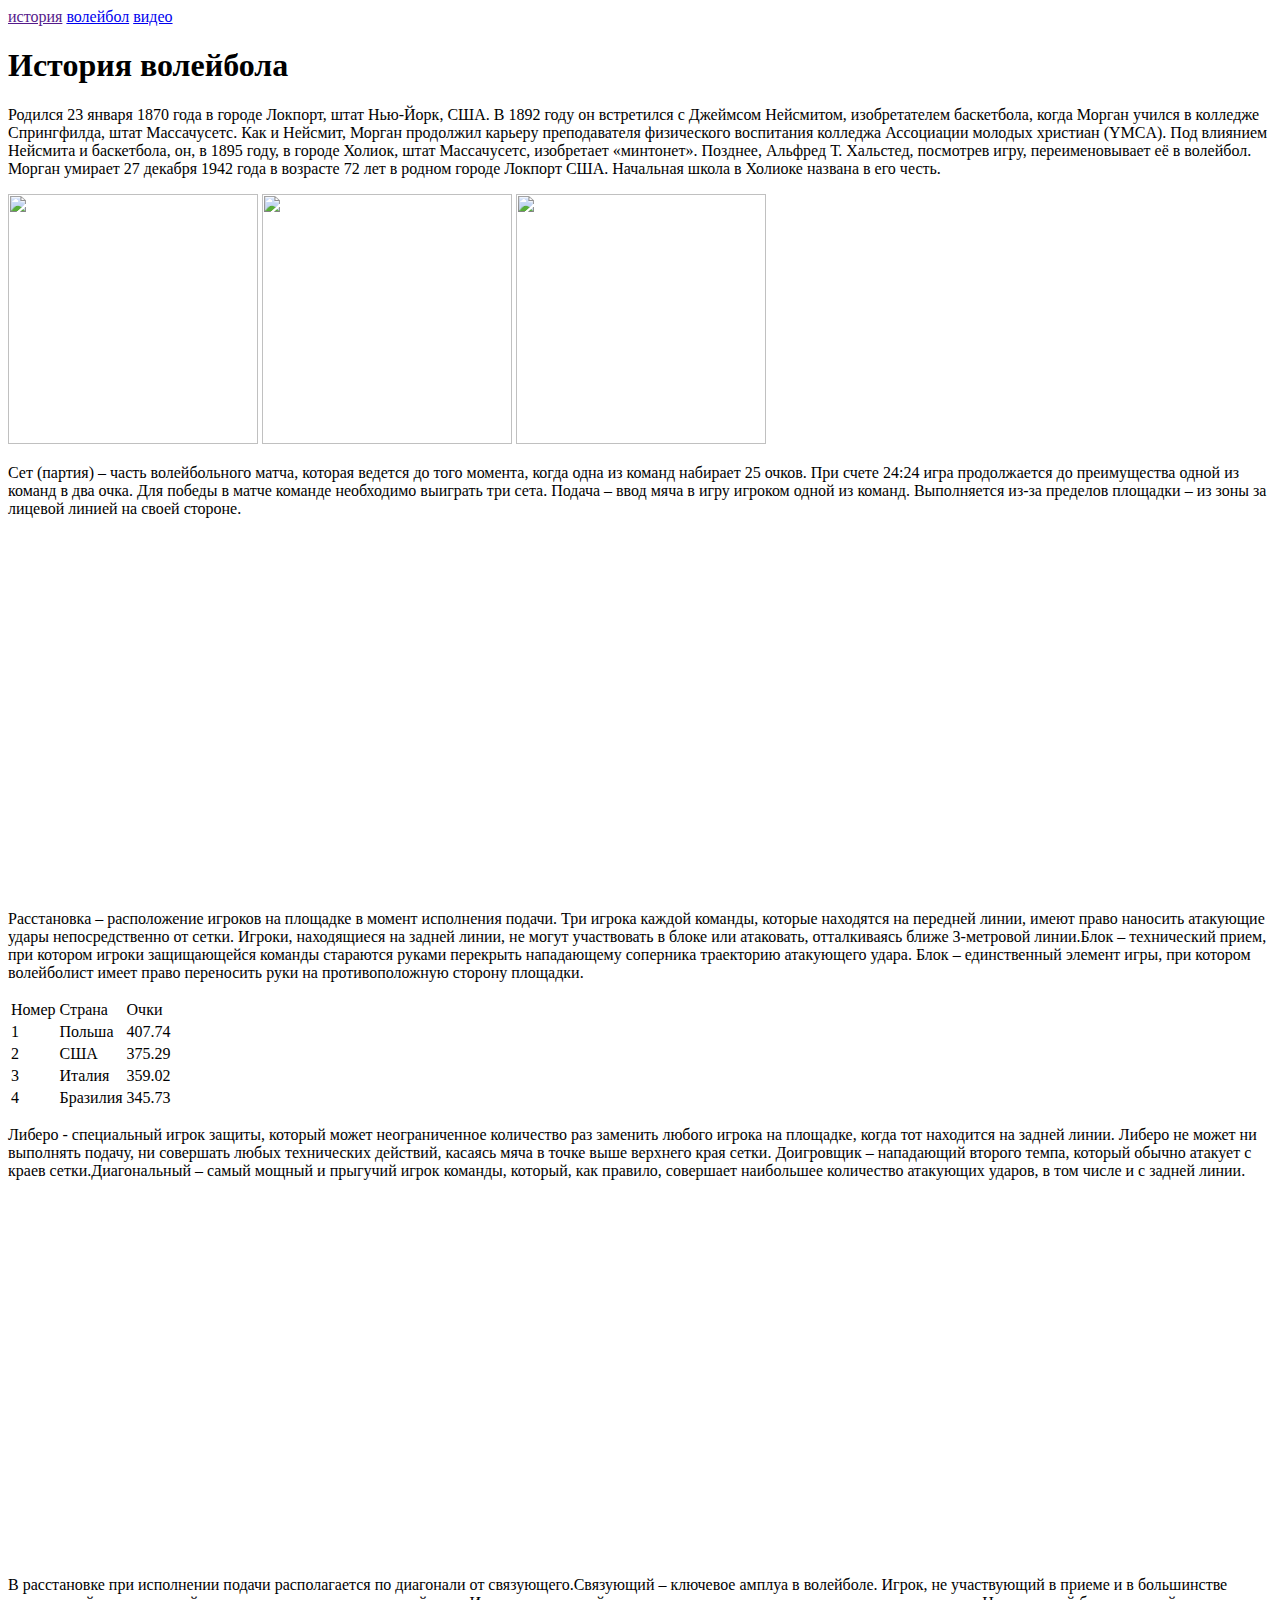
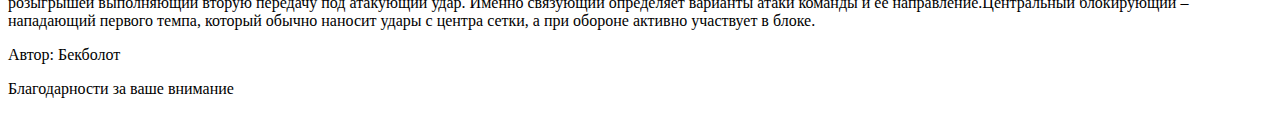
==== index.html @ de999aa0 "Create index.html" ====
<html>
        <body>
            <head>
                <title></title>
                <link rel="sylesheet" href="style.css">
            </head>

            <header>
            
                                                        
                <nav>
                <a href="" class="menu-item">история</a>
                <a href="second.html" class="menu-item">волейбол</a>
                <a href="third.html" class="menu-item">видео</a>
                </nav>

            </header>

            <main>
                <h1> История волейбола</h1>
            
                <p>Родился 23 января 1870 года в городе Локпорт, штат Нью-Йорк, США. В 1892 году он встретился с Джеймсом Нейсмитом, изобретателем баскетбола, когда Морган учился в колледже Спрингфилда, штат Массачусетс. Как и Нейсмит, Морган продолжил карьеру преподавателя физического воспитания колледжа Ассоциации молодых христиан (YMCA). Под влиянием Нейсмита и баскетбола, он, в 1895 году, в городе Холиок, штат Массачусетс, изобретает «минтонет». Позднее, Альфред Т. Хальстед, посмотрев игру, переименовывает её в волейбол.

Морган умирает 27 декабря 1942 года в возрасте 72 лет в родном городе Локпорт США. Начальная школа в Холиоке названа в его честь.</p> 

<div class="center-image">
    <img src="https://lms.kantiana.ru/pluginfile.php/591872/course/overviewfiles/%D0%B4.jpg" width="250px">
    <img src="https://sport.news.am/static/news/b/2022/09/134113.jpg" width="250px"> 
    <img src="https://sportishka.com/uploads/posts/2022-11/1667466295_2-sportishka-com-p-nishida-prizhok-vkontakte-3.jpg" width="250px">
</div>

    <p>Сет (партия) – часть волейбольного матча, которая ведется до того момента, когда одна из команд набирает 25 очков. При счете 24:24 игра продолжается до преимущества одной из команд в два очка. Для победы в матче команде необходимо выиграть три сета.  Подача – ввод мяча в игру игроком одной из команд. Выполняется из-за пределов площадки – из зоны за лицевой линией на своей стороне. </p>
    <div class="center-image">
    <iframe width="640" height="360" src="https://www.youtube.com/embed/WGH0ZsdW8Lg" title="JAPAN vs BRAZIL | Highlights | Men&#39;s VNL 2023" frameborder="0" allow="accelerometer; autoplay; clipboard-write; encrypted-media; gyroscope; picture-in-picture; web-share" allowfullscreen></iframe>
    </div>
    <p>  Расстановка – расположение игроков на площадке в момент исполнения подачи. Три игрока каждой команды, которые находятся на передней линии, имеют право наносить атакующие удары непосредственно от сетки. Игроки, находящиеся на задней линии, не могут участвовать в блоке или атаковать, отталкиваясь ближе 3-метровой линии.Блок – технический прием, при котором игроки защищающейся команды стараются руками перекрыть нападающему соперника траекторию атакующего удара. Блок – единственный элемент игры, при котором волейболист имеет право переносить руки на противоположную сторону площадки.</p>
    <table>
        <tr class="first-row">
            <td>Номер</td>
            <td>Страна</td>
            <td>Очки</td>
        </tr>
        <tr>
            <td>1</td>
            <td>Польша</td>
            <td>407.74</td>
        </tr>
        <tr>
            <td>2</td>
            <td>США</td>
            <td>375.29</td>
        </tr>
        <tr>
            <td>3</td>
            <td>Италия</td>
            <td>359.02</td>
        </tr>
        <tr>
            <td>4</td>
            <td>Бразилия</td>
            <td>345.73</td>
        </tr>                

    </table>
    <p>Либеро - специальный игрок защиты, который может неограниченное количество раз заменить любого игрока на площадке, когда тот находится на задней линии. Либеро не может ни выполнять подачу, ни совершать любых технических действий, касаясь мяча в точке выше верхнего края сетки. Доигровщик – нападающий второго темпа, который обычно атакует с краев сетки.Диагональный – самый мощный и прыгучий игрок команды, который, как правило, совершает наибольшее количество атакующих ударов, в том числе и с задней линии.</p>

    <div class="videos">

        <iframe width="320" height="180" src="https://www.youtube.com/embed/Z0DmSWJyunc" title="This is the Best Match in Yuji Nishida&#39;s Volleyball Career !!!" frameborder="0" allow="accelerometer; autoplay; clipboard-write; encrypted-media; gyroscope; picture-in-picture; web-share" allowfullscreen></iframe>
        <iframe width="320" height="180" src="https://www.youtube.com/embed/3hFOm9i5tFs" title="Ran Takahashi Had a Horrible Injury... And Then This Happened !!!" frameborder="0" allow="accelerometer; autoplay; clipboard-write; encrypted-media; gyroscope; picture-in-picture; web-share" allowfullscreen></iframe>
        <iframe width="320" height="180" src="https://www.youtube.com/embed/c66RN87YjNE" title="20 Times Yuji Nishida Shocked the World !!!" frameborder="0" allow="accelerometer; autoplay; clipboard-write; encrypted-media; gyroscope; picture-in-picture; web-share" allowfullscreen></iframe>
        <iframe width="320" height="180" src="https://www.youtube.com/embed/tiAAI7GFq4A" title="Yuki Ishikawa &amp; Yuji Nishida | Crazy Vertical Jumps | Volleyball World Cup 2019 (HD)" frameborder="0" allow="accelerometer; autoplay; clipboard-write; encrypted-media; gyroscope; picture-in-picture; web-share" allowfullscreen></iframe>


    </div>
    <p> В расстановке при исполнении подачи располагается по диагонали от связующего.Связующий – ключевое амплуа в волейболе. Игрок, не участвующий в приеме и в большинстве розыгрышей выполняющий вторую передачу под атакующий удар. Именно связующий определяет варианты атаки команды и ее направление.Центральный блокирующий – нападающий первого темпа, который обычно наносит удары с центра сетки, а при обороне активно участвует в блоке.</p>

            </main>

            <footer>
                <p>Автор: Бекболот</p>
                <p>Благодарности за ваше внимание</p>
            </footer>
        </body>
</html>
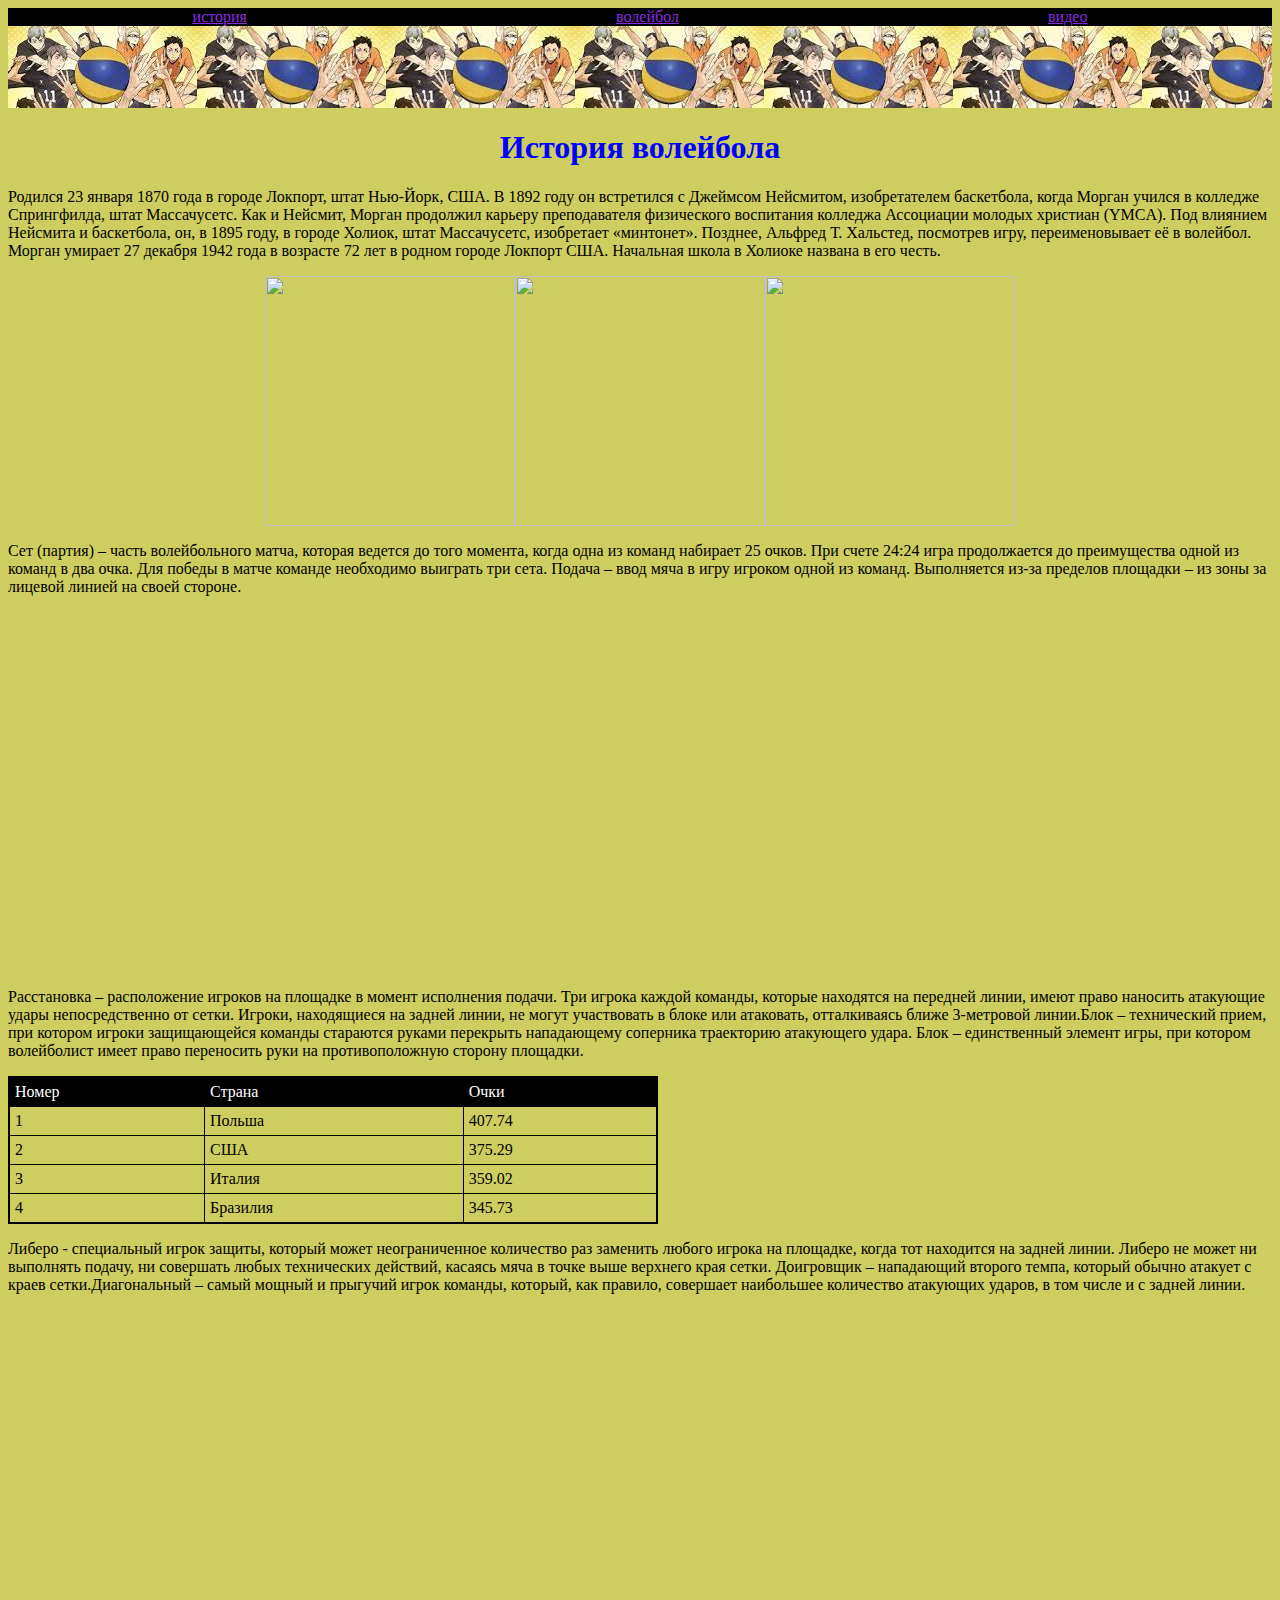
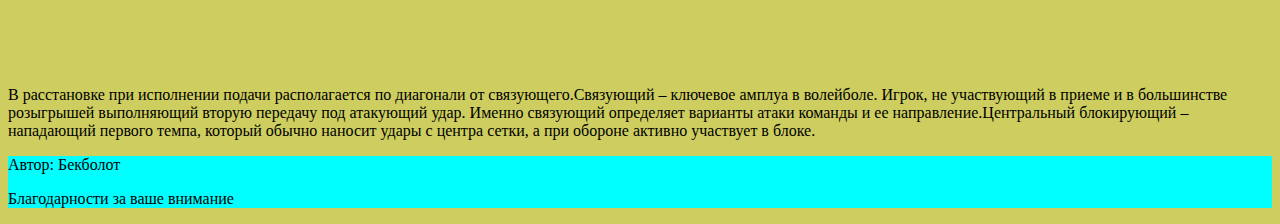
==== commit fa430bc4: "Update index.html" ====
--- a/index.html
+++ b/index.html
@@ -2,7 +2,7 @@
         <body>
             <head>
                 <title></title>
-                <link rel="sylesheet" href="style.css">
+                <link rel="stylesheet" href="style.css">
             </head>
 
             <header>
--- a/style.css
+++ b/style.css
@@ -0,0 +1,61 @@
+
+header{
+    background-image: url("[data-uri]");
+    height: 100px;
+}
+
+nav {
+    background-color: black;
+    display: flex;
+    justify-content: space-around;
+}
+
+.menu-item {
+    color: blueviolet;
+}
+
+.menu-item:hover{
+    color: brown
+}
+
+main h1{
+    text-align: center;
+    color: blue;
+}
+
+.center-image{
+    display: flex;
+    justify-content: center;
+}
+table{
+    border:2px solid black;
+    width: 650px ;
+    border-collapse: collapse;
+}
+
+td {
+    border: 1px solid black;
+    padding: 5px;
+}
+
+.first-row{
+    background-color: black;
+    color: white;
+}
+
+body {
+    background-color: rgb(206, 206, 96);
+}
+
+
+.videos {
+    display: flex;
+    justify-content: space-around;
+    flex-wrap: wrap;
+}
+
+footer {
+    
+    background-color: aqua;
+    
+}
